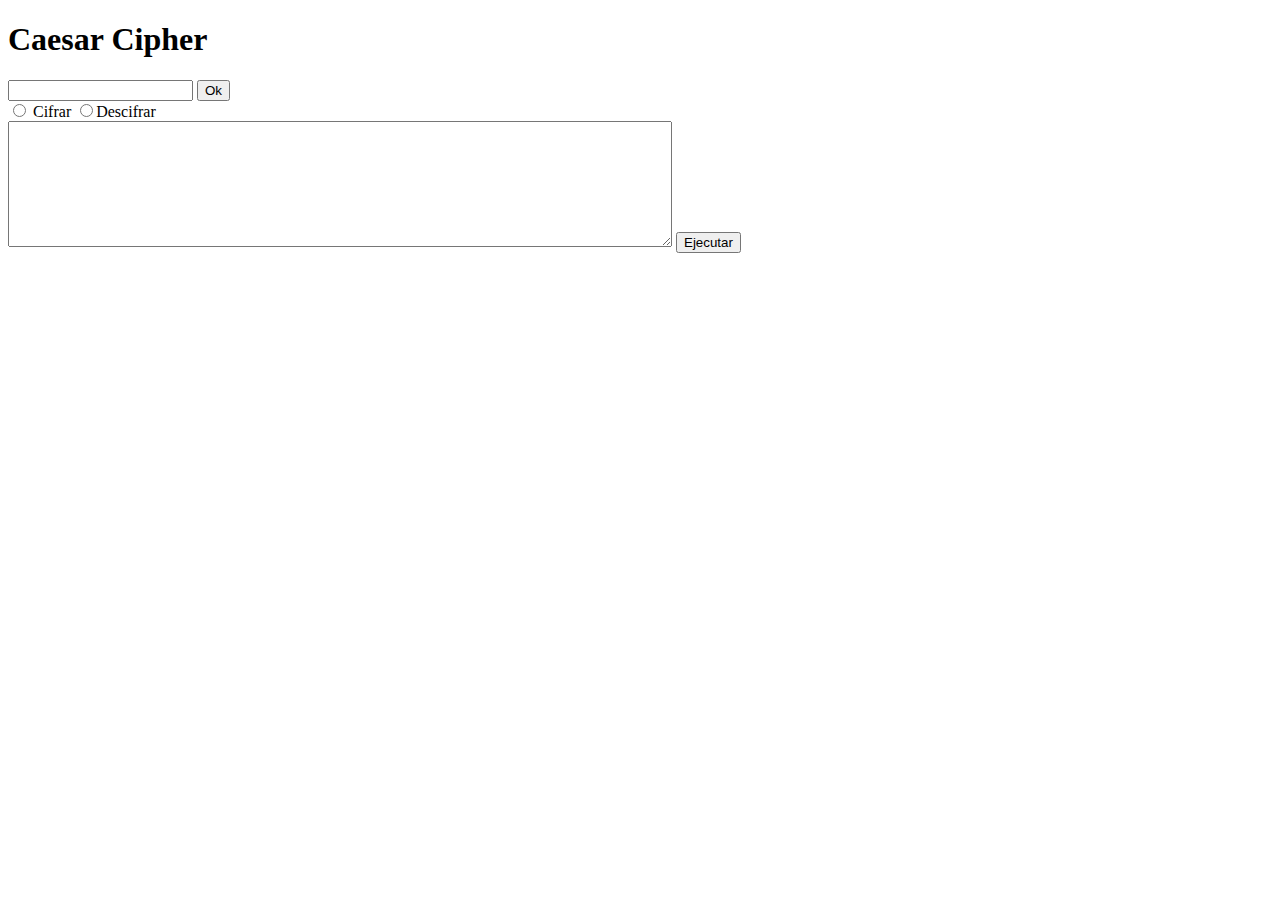
==== src/index.html @ c7f29668 "estructura html base y funcion js offset" ====
<!DOCTYPE html>
<html>
<head>
  <meta charset="utf-8">
  <title>Caesar Cipher</title>
  <link rel="stylesheet" href="style.css" />
</head>
<body>
  <div id="root">

    <div id="title">
      <h1>Caesar Cipher</h1>
    </div>

    <div id="offset">
      <input id="offsetNumber" type="number" />
      <input type="button" onclick="window.actions.execute()" value="Ok"/>
    </div>

    <div id="options">
      <form>
        <input id="translatorOptions1" type="radio" value="cifrar" name="options"/> Cifrar
        <input id="translatorOptions2" type="radio" value="descifrar" name="options"/>Descifrar
      </form>
    </div>

    <div id="textbox">
      <textarea id="translator" rows="8" cols="80"></textarea>
      <input  type="button" onclick="window.actions.execute()" value="Ejecutar"/>
    </div>

  </div>

  <script src="cipher.js"></script>
  <script src="index.js"></script>
</body>
</html>
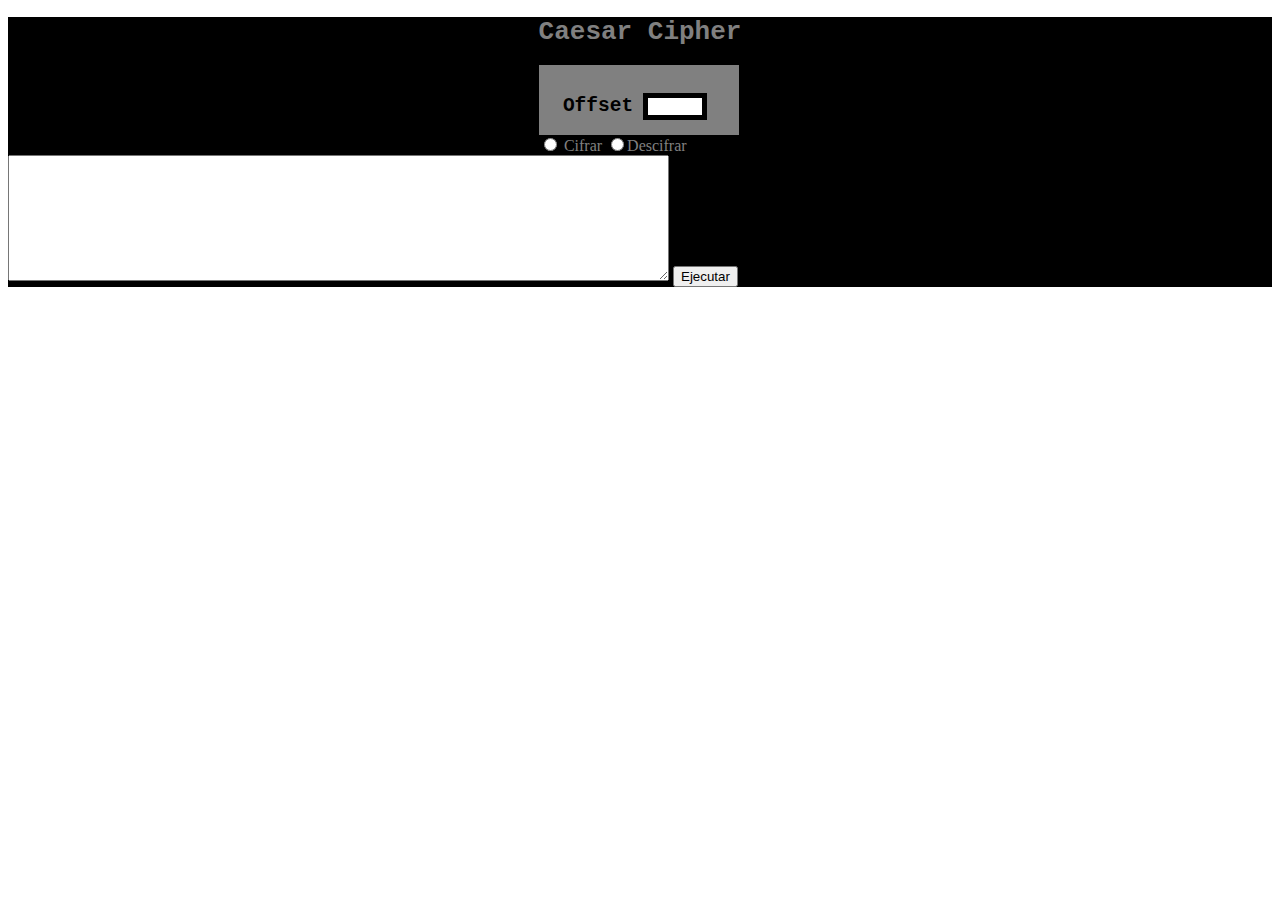
==== commit 167da2b7: "css" ====
--- a/src/index.html
+++ b/src/index.html
@@ -11,11 +11,12 @@
     <div id="title">
       <h1>Caesar Cipher</h1>
     </div>
-
-    <div id="offset">
-      <input id="offsetNumber" type="number" />
-      <input type="button" onclick="window.actions.execute()" value="Ok"/>
+    <div id="offsetText">
+      <h2>Offset</h2>
+      <div id="offset">
+        <input id="offsetNumber" type="number"/>
     </div>
+      </div>
 
     <div id="options">
       <form>
--- a/src/style.css
+++ b/src/style.css
@@ -0,0 +1,39 @@
+#root{
+  background-color: black;
+}
+
+#title{
+  color: grey;
+  font-family: monospace;
+  text-align: center;
+}
+
+#offsetText{
+  background-color: grey;
+  color: black;
+  font-family: monospace;
+  width: 200px;
+  height: 70px;
+  position: relative;
+  left: 42%;
+
+}
+#offsetText h2{
+  margin-left: 12%;
+  position: relative;
+  top: 30px;
+}
+
+#offsetNumber{
+  border: 5px solid black;
+  color: black;
+  width: 50px;
+  position: relative;
+  left: 52%;
+  bottom: 10px;
+}
+#options{
+  color: grey;
+  position: relative;
+  left: 42%;
+}
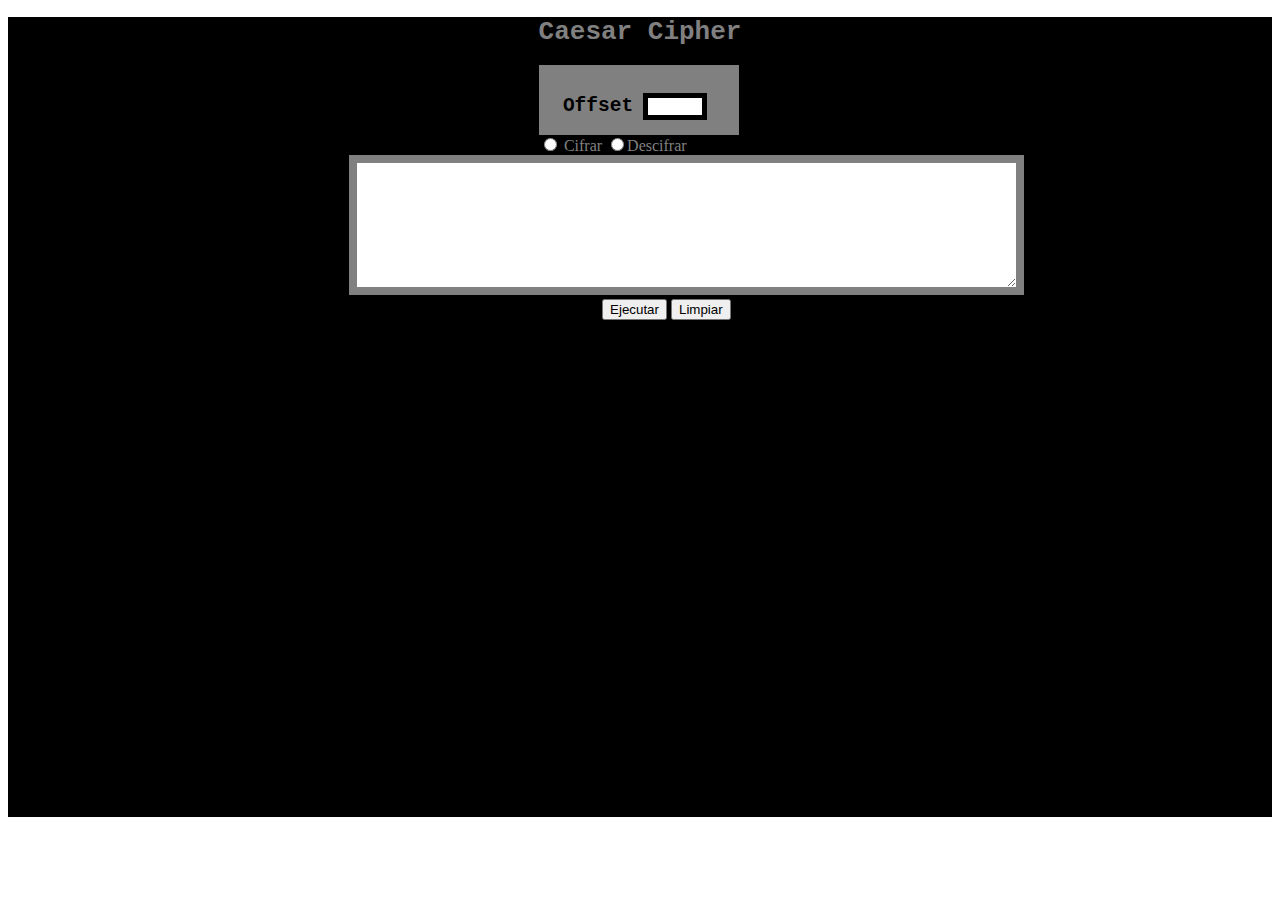
==== commit 0141eee4: "diagramacioncss alert de options" ====
--- a/src/index.html
+++ b/src/index.html
@@ -25,9 +25,12 @@
       </form>
     </div>
 
-    <div id="textbox">
+    <div id="textBox">
       <textarea id="translator" rows="8" cols="80"></textarea>
-      <input  type="button" onclick="window.actions.execute()" value="Ejecutar"/>
+      <div id="buttonExecute">
+        <input  type="button" onclick="window.actions.execute()" value="Ejecutar"/>
+        <input type="button" onclick="window.actions.clean()" value="Limpiar"class=""/>
+      </div>
     </div>
 
   </div>
--- a/src/style.css
+++ b/src/style.css
@@ -1,5 +1,6 @@
 #root{
   background-color: black;
+  height: 800px;
 }
 
 #title{
@@ -37,3 +38,16 @@
   position: relative;
   left: 42%;
 }
+#translator{
+  border: 8px solid grey;
+  color: black;
+  position: relative;
+  left: 27%;
+
+}
+
+#buttonExecute{
+  color: black;
+  position: relative;
+  left: 47%;
+}
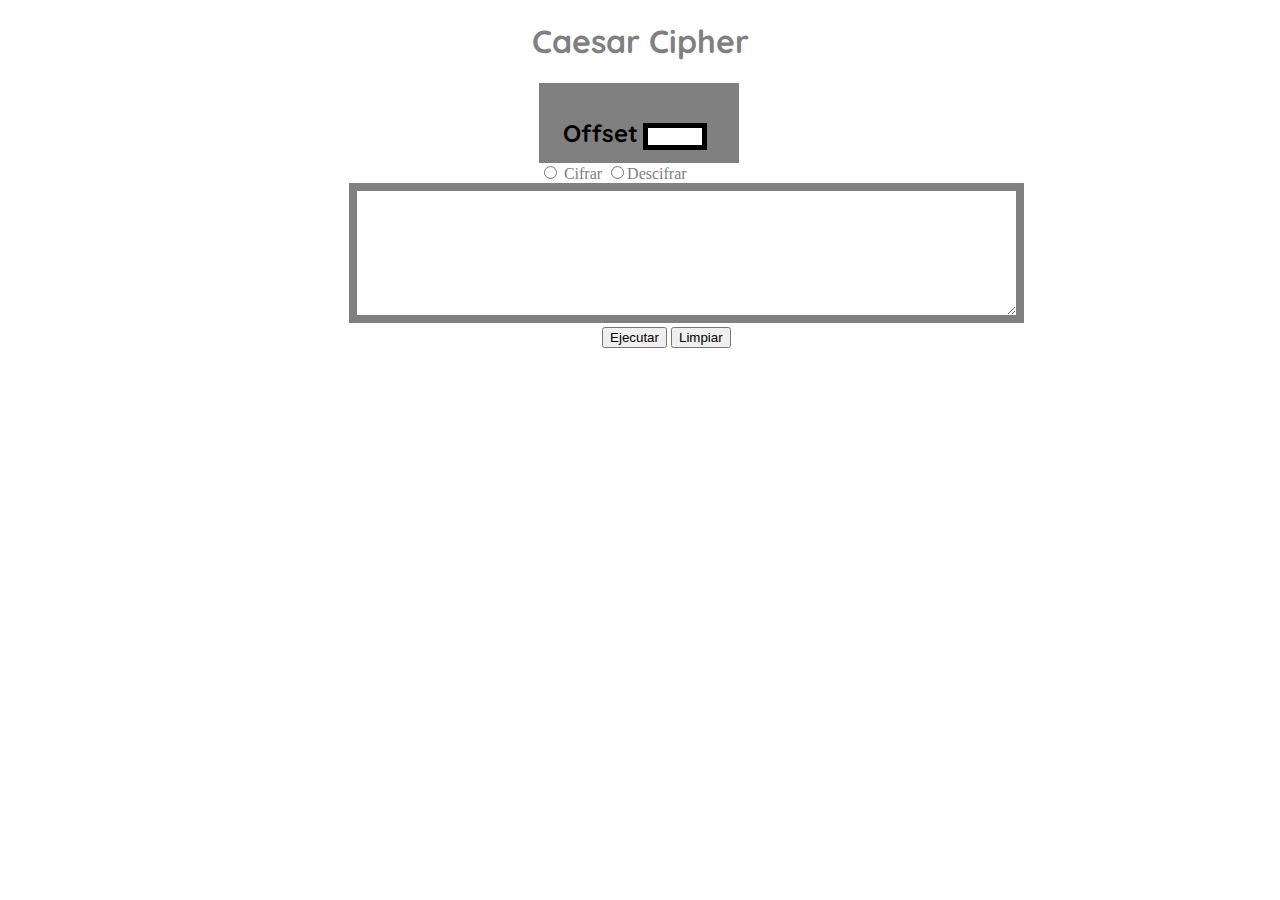
==== commit f37aa6fc: "funcion encode" ====
--- a/src/index.html
+++ b/src/index.html
@@ -1,9 +1,13 @@
 <!DOCTYPE html>
-<html>
+<html lang="en">
 <head>
-  <meta charset="utf-8">
-  <title>Caesar Cipher</title>
-  <link rel="stylesheet" href="style.css" />
+  <meta charset="UTF-8">
+  <meta name="viewport" content="width=device-width, initial-scale=1.0">
+  <meta http-equiv="X-UA-Compatible" content="ie=edge">
+  <title>cesar</title>
+  <link href="https://fonts.googleapis.com/css?family=Quicksand" rel="stylesheet">
+  <link rel="stylesheet" href="web-fonts-with-css/css/fontawesome-all.css">
+  <link rel="stylesheet" href="style.css">
 </head>
 <body>
   <div id="root">
@@ -14,7 +18,7 @@
     <div id="offsetText">
       <h2>Offset</h2>
       <div id="offset">
-        <input id="offsetNumber" type="number"/>
+        <input id="offsetNumber" type="number" min="1"/>
     </div>
       </div>
 
@@ -28,8 +32,9 @@
     <div id="textBox">
       <textarea id="translator" rows="8" cols="80"></textarea>
       <div id="buttonExecute">
-        <input  type="button" onclick="window.actions.execute()" value="Ejecutar"/>
-        <input type="button" onclick="window.actions.clean()" value="Limpiar"class=""/>
+        <input  type="button" onclick="window.actions.execute()" value="Ejecutar" />
+        <input type="button" onclick="window.actions.clean()" value="Limpiar" />
+        <i class="fas fa-comment-dots"></i>
       </div>
     </div>
 
--- a/src/style.css
+++ b/src/style.css
@@ -1,28 +1,28 @@
-#root{
+3#root{
   background-color: black;
   height: 800px;
 }
 
 #title{
   color: grey;
-  font-family: monospace;
+  font-family: 'Quicksand', sans-serif;
   text-align: center;
 }
 
 #offsetText{
   background-color: grey;
   color: black;
-  font-family: monospace;
+  font-family: 'Quicksand', sans-serif;
   width: 200px;
-  height: 70px;
+  height: 80px;
   position: relative;
   left: 42%;
+}
 
-}
 #offsetText h2{
   margin-left: 12%;
   position: relative;
-  top: 30px;
+  top: 35px;
 }
 
 #offsetNumber{
@@ -51,3 +51,9 @@
   position: relative;
   left: 47%;
 }
+
+.fa-comment-dots{
+  color: cadetblue;
+  position: relative;
+
+}
